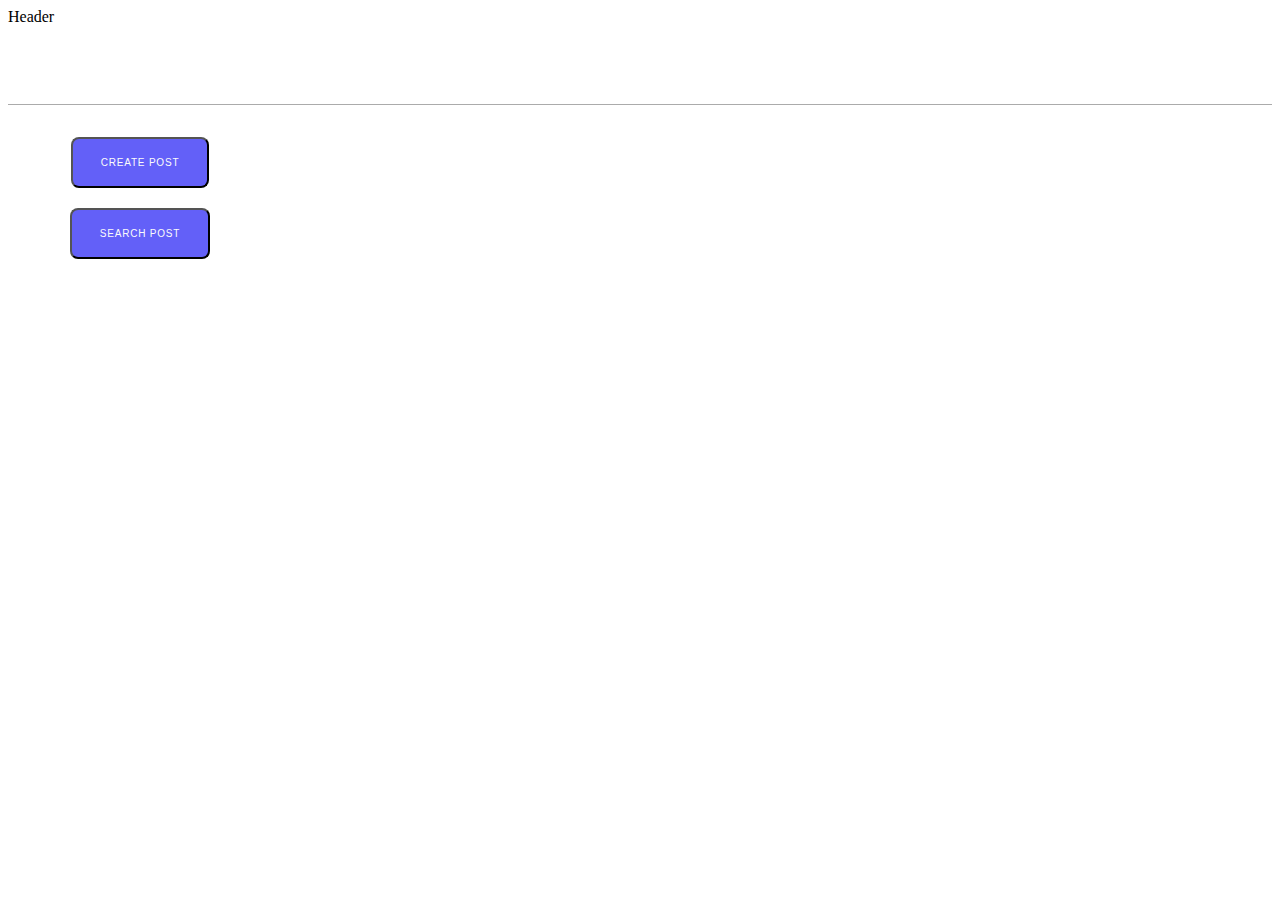
==== src/main/resources/static/home.html @ 509be627 "plugins for alert/tags" ====
<!DOCTYPE html>
<html lang="en">
<head>
    <meta charset="UTF-8">
    <title>Bugdog</title>
    <!--<link rel="stylesheet" href="IssuedetailedStyles.css">-->
    <script src="js/jquery.js"></script>
</head>
<body>

<div id = "loading-icon" hidden>
    <img src="img/infinity.gif">
</div>

<div id="header">
    Header
</div>
<div id = "body-after-header">

    <!--sidebar elements -->
    <div id = "sidebar">
        <button id = "create-post" class="create-post-btn" onclick="issue.showBox('create-issue-popup')">CREATE POST</button>
        <button id="search-post" class="create-post-btn">SEARCH POST</button>

    </div>

    <!-- issue container -->
    <div class="issue-main-container">

    </div>

</div>

<div id = "create-issue-popup" class = "issue-popup">

    <div class="issue-popup-title">
        <div>CREATE ISSUE</div>
        <div class ="issue-popup-close" onclick="issue.hideBox('create-issue-popup')">x</div>
    </div>

    <form id = "create-issue-popup-form">

        <!-- tags -->
        <!--<div id = "tags-ui-test">-->
            <!--<select class="tag-select" multiple="true" name="faculty" style="width:200px;">-->
                <!--<option value="Calendar">Calendar</option>-->
                <!--<option value="Appointment">Appt.</option>-->
                <!--<option value="Bug">Bugreport</option>-->
                <!--<option value="Calendar">Calendar</option>-->
                <!--<option value="Appointment">Appt.</option>-->
                <!--<option value="Bug">Bugreport</option>-->
                <!--<option value="Calendar">Calendar</option>-->
                <!--<option value="Appointment">Appt.</option>-->
                <!--<option value="Bug">Bugreport</option>-->
            <!--</select>-->

        <!--</div>-->

        <!--<div class="create-issue-popup-tags">-->
            <!--<div class="textInput">-->
                <!--<div class="inset">-->
                    <!--Tags-->
                <!--</div>-->
                <!--<div class="inputContainer">-->
                    <!--<input id = "autoC" type="text" placeholder="Add cripsy tags" value="">-->
                <!--</div>-->
            <!--</div>-->
        <!--</div>-->

        <!--&lt;!&ndash; dropdown &ndash;&gt;-->
        <!--<div class = "create-issue-popup-listing">-->
            <!--<ul>-->
            <!--</ul>-->
        <!--</div>-->

        <div id = "tags-ui-test" class="create-issue-popup-tags">
            <div class="textInput">
                <div class="inset">
                    Tags
                </div>
                <div class="inputContainer">
                <select class="tag-select" multiple="true" name="faculty" value = "enter tags.." data-placeholder = "Enter tags.." data-autocomplete = "on">
                    <option value="Calendar">Calendar</option>
                    <option value="Appointment">Appt.</option>
                    <option value="Bug">Bugreport</option>
                    <option value="Calendar">Calendar</option>
                    <option value="Appointment">Appt.</option>
                    <option value="Bug">Bugreport</option>
                    <option value="Calendar">Calendar</option>
                    <option value="Appointment">Appt.</option>
                    <option value="Bug">Bugreport</option>
                </select>
                </div>
            </div>

        </div>

        <!-- subject -->
        <div class = "create-issue-popup-subject">
            <div class="textInput">
                <div class="inset">
                    Subject
                </div>
                <div class="inputContainer">
                    <input type="text" placeholder="Be concise and sweet" value="">
                </div>
            </div>
        </div>
        <!-- description -->
        <div class="create-issue-popup-description">
            <div class="textInput">
                <div class="inset">
                    Description
                </div>
                <div class="inputContainer">
                    <textarea placeholder="Add details here" value=""></textarea>
                </div>
            </div>
        </div>
        <!-- assignee -->
        <div class="create-issue-popup-assignee">
            <div class="textInput">
                <div class="inset">
                    Assignee
                </div>
                <div class="inputContainer">
                    <input type="text" placeholder="choose assignee" value="none">
                </div>
            </div>
        </div>
        <!-- assignedTo -->
        <div class="create-issue-popup-assigned-to">
            <div class="textInput">
                <div class="inset">
                    Assign to
                </div>
                <div class="inputContainer">
                    <input type="text" placeholder="assign to whom?" value="none">
                </div>
            </div>
        </div>

        <div class="create-issue-popup-done">
            <button class="create-post-btn" onclick="issue.createIssue()">Done</button>
        </div>
    </form>
</div>

<div id="downvote-form" class="issue-popup">
    <div class="downvote-container">

        <div id="close-downvote-form">X</div>

        <div class="downvote-body">
            <div class="inset" style="font-size: 10px">

            </div>
            <br>
            <div class="textInput">
                <div class="inputContainer">
                    <div class="inset">
                        Name(*)
                    </div>
                    <input type="text" placeholder="your name">
                    <div class="inset">
                        Notes(optional)
                    </div>
                    <input type="text" placeholder="additional notes..">
                </div>
            </div>
            <button id ="sumbit-downvote" class="create-post-btn">Downvote</button>
        </div>

        <div id="pointer">

        </div>

    </div>

</div>

<!--<div id = "tags-ui-test">-->
    <!--<select class="tag-select" multiple="true" name="faculty" style="width:200px;">-->
        <!--<option value="Calendar">Calendar</option>-->
        <!--<option value="Appointment">Appt.</option>-->
        <!--<option value="Bug">Bugreport</option>-->
        <!--<option value="Calendar">Calendar</option>-->
        <!--<option value="Appointment">Appt.</option>-->
        <!--<option value="Bug">Bugreport</option>-->
        <!--<option value="Calendar">Calendar</option>-->
        <!--<option value="Appointment">Appt.</option>-->
        <!--<option value="Bug">Bugreport</option>-->
    <!--</select>-->
<!--</div>-->

<!--alert box plugins-->
<link rel="stylesheet" href="https://cdnjs.cloudflare.com/ajax/libs/jquery-confirm/3.3.0/jquery-confirm.min.css">
<script src="https://cdnjs.cloudflare.com/ajax/libs/jquery-confirm/3.3.0/jquery-confirm.min.js"></script>

<!--chosen (for tags) plugins -->
<link rel="stylesheet" type="text/css" href="Plugins/chosen/chosen.css">
<script type="text/javascript" src="//cdnjs.cloudflare.com/ajax/libs/chosen/1.1.0/chosen.jquery.min.js"></script>


<script src="js/issuescript.js"></script>
<link rel="stylesheet" href="IssueStyles.css">

</body>
</html>
---- src/main/resources/static/IssuedetailedStyles.css ----
#issue-details-popup{

    position: fixed;
    top: 30%;
    /*margin: -100px 0 0 0;*/
    left: 100px;
    height: 300px;
    overflow-y: auto;
    width: 60%;
    margin: auto;
}

#issue-detailed-container{

}

.issue-detailed-content #issue-body{
    padding-left: 15px;
}

.issue-detailed-container-body{
    display: flex;
    flex-direction: column;
    align-items: flex-start;
    justify-content: space-between;
    padding: 5%;
}

.issue-detailed-text{
    font-size: 15px;
    letter-spacing: 0.01em;
    word-spacing: 0.02em;
    font-family: "Helvetica Neue";
}

.issue-detailed-assignee{
    font-family: 'DejaVu Serif', Georgia, "Times New Roman", Times, serif;
    font-weight: 700;
}

.issue-detailed-status{
    font-family: 'DejaVu Serif', Georgia, "Times New Roman", Times, serif;
    font-weight: 300;
    font-size: 13px;
}

.issue-detailed-subject{
    font-family: 'DejaVu Serif', Georgia, "Times New Roman", Times, serif;
    font-size: 13px;
    font-weight: 300;
}

.issue-detailed-code{
    font-size: 10px;
    color: #ababab;
    font-family: "helvetica neue";
    font-weight: 100;
}

.issue-detailed-date-created{
    font-size: 10px;
    color: #ababab;
    font-family: "helvetica neue";
    font-weight: 100;
}

.issue-detailed-content{
    display: flex;
    -ms-flex-direction: row;
    flex-direction: row;
    -ms-flex-align: start;
    align-items: flex-start;
}

.issue-detailed-content #downvote{
    padding-left: 10px;
    text-align: center;
}

#comment-box{
    margin: 20px 70px;
}

.submit-comment-btn{
    margin-left: -4px;
    margin-top: 4px;
    cursor: pointer;
    /*-webkit-border-radius: 11;*/
    /*-moz-border-radius: 11;*/
    border-radius: 8px;
    font-family: Helvetica;
    font-weight: normal;
    color: #fbfbfb;
    font-size: 10px;
    letter-spacing: 0.8px;
    background: #6360f8;
    padding: 10px 15px;
    text-decoration: none;
    margin-top: 20px;
}

.sumbit-comment-btn:focus-within {
    background: #8a84f5;
    text-decoration: none;
}

.textInput .inputContainer {
    display: -ms-flexbox;
    display: flex;
    -ms-flex-direction: column;
    flex-direction: column;
    -ms-flex-align: start;
    align-items: flex-start;
}

.textInput .inputContainer textarea {
    -ms-flex: 1;
    flex: 1;
    width: 100%;
    line-height: 21px;
    border: 0;
    margin: 0;
    padding: 0;
    resize: none;
    outline: none;
    color: #333;
    background: none;
    font-size: 13px;
    line-height: 22px;
    transform-style: preserve-3d;
    -webkit-font-smoothing: antialiased;
    opacity: 1;
}


.textInput .inputContainer textarea:focus-within {
    -moz-box-shadow:    inset 0 0 10px #000000;
    -webkit-box-shadow: inset 0 0 10px #000000;
    box-shadow:          0 0 2px #ababab;}

#activity{
    margin: 20px 0;
}

.comment{
    margin: 14px 0px;
    padding: 0px;
}

.comment-author{
    display: flex;
    -ms-flex-align: center;
    align-items: center;
}

.comment-body{
    display: flex;
    -ms-flex-direction: column;
    flex-direction: column;
    /*padding: 5px 30px 0 55px;*/
    box-sizing: border-box;
}

.comment-replies{
    display: flex;
    flex-direction: column;
    padding: 15px 0px 0px 43px;
}
---- src/main/resources/static/IssueStyles.css ----
body{
    position: relative;
}
#loading-icon{
    position: sticky;
    width: 10%;
    /*height: 70%;*/
    z-index: 20;
    top: 6em;
    /*left: 50%;*/
}
.issue-main-container{
    /*background: url("img/tic-tac-toe.png") repeat;*/
    max-width: 55%;
    min-width: 50%;
    /*height: 600px;*/
    /*background-repeat: repeat;*/
}

.issue{
    overflow: hidden;
    padding: 0.5% 2% 0% 2%;
    display: flex;
    flex-direction: row;
    justify-content: flex-start;
    align-items: flex-start;
}

.issue .title {
    font-family: Helvetica;
    font-size: 14px;
    font-weight: bold;
    font-style: normal;
    font-stretch: normal;
    line-height: normal;
    letter-spacing: 0.8px;
    text-align: left;
    color: #333333;

    /*overflow*/
    overflow: hidden;
    display: -webkit-box;
    -webkit-line-clamp: 1;
    -webkit-box-orient: vertical;
}

.issue .assignee {
    font-family: Helvetica;
    font-size: 14px;
    font-weight: 300;
    font-style: oblique;
    font-stretch: normal;
    line-height: normal;
    letter-spacing: 0.8px;
    text-align: left;
    color: #ababab;
    padding-bottom: 0.5%;
}

.issue .issue-body .description{
    pointer-events: none;
}

.issue .description, .issue .id {
    font-family: Helvetica;
    font-size: 13px;
    font-weight: lighter;
    font-style: normal;
    font-stretch: normal;
    line-height: normal;
    letter-spacing: 0.8px;
    text-align: left;
    color: #ababab;
    padding-bottom: 0.5%;
    /*max-width: 50em;*/

    /*overflow*/
    overflow: hidden;
    display: -webkit-box;
    -webkit-line-clamp: 3;
    -webkit-box-orient: vertical;
}

.issue .assignedTo {
    font-family: Helvetica;
    font-size: 12px;
    font-weight: bold;
    font-style: normal;
    font-stretch: normal;
    line-height: normal;
    letter-spacing: 0.8px;
    text-align: left;
    color: #942400;
}

.issue .downvote-button{
    float: left;
    padding: 1% 0% 1% 1%;
    cursor: pointer;
    min-width:7%;
}

.issue .downvote-button:hover{
    color : #942400;
}

.issue .issue-body{
    overflow: hidden;
    padding: 1.5% 2% 2% 1%;
    max-width:75%;
    min-width: 75%;
    cursor:pointer;

}

.issue .downvotebutton .downvote-numbers{
    /*position:absolute;*/
    bottom:0;
    font-size:24px;
    font-family:"verdana";
    background:rgba(251,251,251,0.5);
    padding:10px 20px;
    width:100%;
    text-align:center;
}

.button-downvote{
    max-width: 65%;
    height: 10%;
}

.arrow-down {
    width: 0;
    height: 0;
    border-left: 8px solid transparent;
    border-right: 8px solid transparent;
    border-top: 8px solid #c2c2c2;
    padding-bottom: 50%;
}


.issue .btn {
    outline:none;
    display: flex;
    flex-direction: column;
    justify-content: center;
    align-items: center;
    width: 80%;
    height: 12%;
    border-radius: 11px;
    font-family: Arial;
    font-weight: 100;
    color: rgba(63, 63, 63, 0.99);
    font-size: 20px;
    background: #ffffff;
    padding: 10px 20px 10px 20px;
    border: solid #c2c2c2 1px;
    /*text-align: center;*/
}

.issue .btn:hover {
    cursor: pointer;
    border: solid #707070 1px;
}

.issue .comments{
    display: flex;
    flex-direction: row;
    justify-content: flex-start;
    align-self: center;
    cursor: pointer;
    width: 5%;
}

.issue .comments img {
    width: 15px;
    height: 20%;
    padding-left: 10px;
    padding-right: 10px;
}

.issue .comments .number-of-comments {
    font-size: 14px;
    padding-bottom: 0.5%;
}

.create-post-btn{
    cursor: pointer;
    /*-webkit-border-radius: 11;*/
    /*-moz-border-radius: 11;*/
    border-radius: 8px;
    font-family: Helvetica;
    font-weight: normal;
    color: #fbfbfb;
    font-size: 10px;
    letter-spacing: 0.8px;
    background: #6360f8;
    padding: 18px 28px 18px 28px;
    text-decoration: none;
    margin-top: 20px;
}

.create-post-btn:hover {
    background: #8a84f5;
    text-decoration: none;
}

#header{
    border-bottom: solid #ababab 1px;
    height: 6em;
}

#sidebar{
    display: flex;
    min-width: 15em;
    flex-direction: column;
    justify-content: flex-start;
    align-items: center;
}

#body-after-header{
    padding: 12px;
    display: flex;
    flex-direction: row;
    /*min-width: 90%;*/
}

.issue-popup{
    display: none;
    position: absolute;
    width: 50%;
    /*height: 70%;*/
    z-index: 15;
    top: 16em; /*2 em from header */
    left: 30%;
    margin: -100px 0 0 -150px;
    background: white;
    font-family: Helvetica;

    font-size: 14px;
    font-weight: 100;
    font-style: normal;
    font-stretch: normal;
    line-height: normal;
    letter-spacing: 0.8px;
    text-align: left;
    color: #333333;


    /*border: 1px solid;*/
    -moz-box-shadow:    inset 0 0 10px #000000;
    -webkit-box-shadow: inset 0 0 10px #000000;
    box-shadow:          0 0 5px #000000;
    /*text-align: center;*/
}

#create-issue-popup{
    /*position: absolute;*/
    /*width: 50%;*/
    /*!*height: 70%;*!*/
    /*z-index: 15;*/
    /*top: 16em; !*2 em from header *!*/
    /*left: 30%;*/
    /*margin: -100px 0 0 -150px;*/
    /*background: white;*/
    /*font-family: Helvetica;*/

    /*font-size: 14px;*/
    /*font-weight: 100;*/
    /*font-style: normal;*/
    /*font-stretch: normal;*/
    /*line-height: normal;*/
    /*letter-spacing: 0.8px;*/
    /*text-align: left;*/
    /*color: #333333;*/


    /*!*border: 1px solid;*!*/
    /*-moz-box-shadow:    inset 0 0 10px #000000;*/
    /*-webkit-box-shadow: inset 0 0 10px #000000;*/
    /*box-shadow:          0 0 5px #000000;*/
    /*!*text-align: center;*!*/
}

.issue-popup .issue-popup-title{
    display: flex;
    flex-direction: row;
    justify-content: space-between;
    background: #999;
    color: #ffffff;
    /* padding: 1%; */
    font-size: 12px;
    text-decoration: none;
    padding: 3% 5% 3% 5%;
    letter-spacing: 0.9px;
}

.issue-popup .issue-popup-close{
    cursor: pointer;
}

#create-issue-popup #create-issue-popup-form .textInput, .textInput .inputContainer textarea{
    margin: 0 0 15px;
    /*border: 1px solid #efefef;*/
}

/*#create-issue-popup #create-issue-popup-form .textInput:focus-within{*/
    /*-moz-box-shadow:    inset 0 0 2px #000000;*/
    /*-webkit-box-shadow: inset 0 0 2px #000000;*/
    /*box-shadow:          0 0 4px #a9a9a9;*/
    /*!*border: 1px solid #9e9e9e;*!*/
/*}*/

.textInput .inset {
    display: -ms-flexbox;
    display: flex;
    margin: 0 0 5px;
    color: #999;
    font-size: 9px;
    font-weight: 700;
    letter-spacing: .05em;
    line-height: 15px;
    text-transform: uppercase;
    cursor: text;
    -webkit-touch-callout: none;
    -webkit-user-select: none;
    -moz-user-select: none;
    -ms-user-select: none;
    user-select: none;
}

/*.textInput .inputContainer {*/
    /*display: -ms-flexbox;*/
    /*display: flex;*/
    /*-ms-flex-direction: row;*/
    /*flex-direction: row;*/
    /*-ms-flex-align: center;*/
    /*align-items: center;*/
/*}*/

.textInput .inputContainer input, .textInput .inputContainer textarea, .textInput .inputContainer select {
    -ms-flex: 1;
    flex: 1;
    width: 100%;
    line-height: 21px;
    border: 0;
    margin: 0;
    padding: 0;
    resize: none;
    outline: none;
    color: #333;
    background: none;
    font-size: 13px;
    line-height: 22px;
    transform-style: preserve-3d;
    -webkit-font-smoothing: antialiased;
    opacity: 1;
}

/*.textInput .inputContainer textarea {*/
    /*-ms-flex: 1;*/
    /*flex: 1;*/
    /*width: 100%;*/
    /*line-height: 21px;*/
    /*border: 0;*/
    /*margin: 0;*/
    /*padding: 0;*/
    /*resize: none;*/
    /*outline: none;*/
    /*color: #333;*/
    /*background: none;*/
    /*font-size: 13px;*/
    /*line-height: 22px;*/
    /*transform-style: preserve-3d;*/
    /*-webkit-font-smoothing: antialiased;*/
    /*opacity: 1;*/
/*}*/

.textInput .inputContainer input:focus-within, .textInput .inputContainer textarea:focus-within{
    border-bottom: 1px solid #00ddff;
    box-shadow: 0px 4px 20px -1px #bef3ff;
}

#create-issue-popup #create-issue-popup-form{
    /*border-radius: 8px;*/
    /*font-family: Helvetica;*/
    /*font-weight: normal;*/
    /*color: #fbfbfb;*/
    /*font-size: 10px;*/
    /*letter-spacing: 0.8px;*/
    /*background: #6360f8;*/
    /*padding: 18px 28px 18px 28px;*/
    /*text-decoration: none;*/
    margin: 5% 5% 5% 10%;

}

#create-issue-popup .create-issue-popup-done button{
    margin: 1% 30% 1% 30%;
    background: green;
}

.create-issue-popup-listing{
    position: relative;
}

.create-issue-popup-listing ul{
    position: absolute;
    font-family: Helvetica;
    font-size: 12px;
    font-weight: lighter;
    background: #dcdcdc;
    list-style-type: none;
    margin: -5% 0 0 0;
    padding: 0;
    z-index: 99;
    width: 100%;
}

.create-issue-popup-listing-active{
    background: wheat;
}

/*#create-issue-popup-form .create-issue-popup-tags input{*/
/*border-radius: 4px;*/
/*color: #3f3f3f;*/
/*font-size: 18px;*/
/*letter-spacing: 0.8px;*/
/*!* padding: 10% 5% 0% 5%; *!*/
/*text-decoration: none;*/
/*margin-top: 5%;*/
/*border: 1px solid black;*/
/*width: 60%;*/
/*!* height: 150%; *!*/
/*padding: 1% 1% 1% 2%;*/
/*}*/

/*#create-issue-popup-form .create-issue-popup-subject input{*/
/*border-radius: 4px;*/
/*font-family: Helvetica;*/
/*font-weight: normal;*/
/*color: #3f3f3f;*/
/*font-size: 18px;*/
/*letter-spacing: 0.8px;*/
/*!* padding: 10% 5% 0% 5%; *!*/
/*text-decoration: none;*/
/*margin-top: 5%;*/
/*border: 1px solid black;*/
/*width: 60%;*/
/*!* height: 150%; *!*/
/*padding: 1% 1% 1% 2%;*/
/*}*/

/*#create-issue-popup-form .create-issue-popup-description input{*/
/*border-radius: 4px;*/
/*font-family: Helvetica;*/
/*font-weight: normal;*/
/*color: #3f3f3f;*/
/*font-size: 18px;*/
/*letter-spacing: 0.8px;*/
/*!* padding: 10% 5% 0% 5%; *!*/
/*text-decoration: none;*/
/*margin-top: 5%;*/
/*border: 1px solid black;*/
/*width: 60%;*/
/*!* height: 150%; *!*/
/*padding: 1% 1% 1% 2%;*/
/*}*/

/*#create-issue-popup-form .create-issue-popup-assignee input{*/
/*border-radius: 4px;*/
/*font-family: Helvetica;*/
/*font-weight: normal;*/
/*color: #3f3f3f;*/
/*font-size: 18px;*/
/*letter-spacing: 0.8px;*/
/*!* padding: 10% 5% 0% 5%; *!*/
/*text-decoration: none;*/
/*margin-top: 5%;*/
/*border: 1px solid black;*/
/*width: 60%;*/
/*!* height: 150%; *!*/
/*padding: 1% 1% 1% 2%;*/
/*}*/

/*#create-issue-popup-form .create-issue-popup-assigned-to input{*/
/*border-radius: 4px;*/
/*font-family: Helvetica;*/
/*font-weight: normal;*/
/*color: #3f3f3f;*/
/*font-size: 18px;*/
/*letter-spacing: 0.8px;*/
/*!* padding: 10% 5% 0% 5%; *!*/
/*text-decoration: none;*/
/*margin-top: 5%;*/
/*border: 1px solid black;*/
/*width: 60%;*/
/*!* height: 150%; *!*/
/*padding: 1% 1% 1% 2%;*/
/*}*/

#downvote-form{

    position: absolute;
    z-index: 5;
    padding: 10px;
}

.downvote-container{
    display: flex;
    flex-direction: column;
}

#downvote-form input{
    margin-bottom: 10px;
    border-bottom: 1px solid #efefef;
    resize: none;
    outline: none;
    padding-bottom: 0px;
}

#downvote-form input:focus-within{
    border-bottom: 1px solid #00ddff;
    box-shadow: 0 2px 6px 1px #bef3ff;
    padding-bottom: 3px;
}

#pointer{
    color: #333333;
    border: solid 10px transparent;
    border-right-color: #878787;
    position: absolute;
    margin: 10px 0px 0px -30px;
}

#downvote-form #close-downvote-form{
    align-self: flex-end;
    font-size: 10px;
    font-weight: bold;
}

#downvote-form .downvote-body{
    margin-top: -25px;
}

#downvote-form .create-post-btn{
    cursor: pointer;
    /* -webkit-border-radius: 11; */
    /* -moz-border-radius: 11; */
    border-radius: 8px;
    font-family: Helvetica;
    font-weight: normal;
    color: #fbfbfb;
    font-size: 7px;
    letter-spacing: 0.3px;
    background: #6360f8;
    padding: 12px 17px 12px 17px;
    text-decoration: none;
    margin-top: 2px;
    text-transform: uppercase;
}

.issue-action{
    position: relative;
    background-color: black;
    opacity: 1 !important;
    display: flex;
    flex-direction: column;
    justify-content: space-between;
    /*z-index: 100;*/
    width: 100%;
    height: 100%;
}

.issue-action button{
    font-family: helvetica;
    font-size: 10px;
    letter-spacing: 1px;
    text-transform: uppercase;
    color: white;
    background-color: #7d0000;
    position: absolute;
    top: 20px;
    left: 0;
    padding: 12px;
    /* height: 80px; */
    width: 45%;
    opacity: 0.85 !important;
    cursor: pointer;
    outline: none;
}

.issue-action button:hover{
    background-color: #a30000;
    text-decoration: underline;
}

.close-issue{
    
}

.view-issue{
    left: 48% !important;
}

.limit-tag-height{
    max-height: 120px;
}

/*.inputContainer .chosen-container{*/
    /*width : 100% !important;*/
/*}*/

/*.inputContainer .chosen-container-active .chosen-choices {*/
    /*border-bottom: 1px solid #5897fb !important;*/
    /*box-shadow: 0 0 10px rgba(0,0,0,.3);*/
/*}*/

/*.inputContainer .chosen-container-multi .chosen-choices {*/
    /*position: relative;*/
    /*overflow: hidden;*/
    /*-webkit-box-sizing: border-box;*/
    /*-moz-box-sizing: border-box;*/
    /*box-sizing: border-box;*/
    /*margin: 0;*/
    /*padding: 0;*/
    /*width: 100%;*/
    /*height: auto!important;*/
    /*height: 1%;*/
    /*!* border: 1px solid #aaa; *!*/
    /*background-color: #fff;*/
    /*!* background-image: -webkit-gradient(linear,50% 0,50% 100%,color-stop(1%,#eee),color-stop(15%,#fff)); *!*/
    /*!* background-image: -webkit-linear-gradient(#eee 1%,#fff 15%); *!*/
    /*background-image: -moz-linear-gradient(#eee 1%,#fff 15%);*/
    /*background-image: -o-linear-gradient(#eee 1%,#fff 15%);*/
    /*!* background-image: linear-gradient(#eee 1%,#fff 15%); *!*/
    /*cursor: text;*/
/*}*/

/*.chosen-container-multi .chosen-choices:focus{*/
    /*outline: none!important;*/
/*}*/
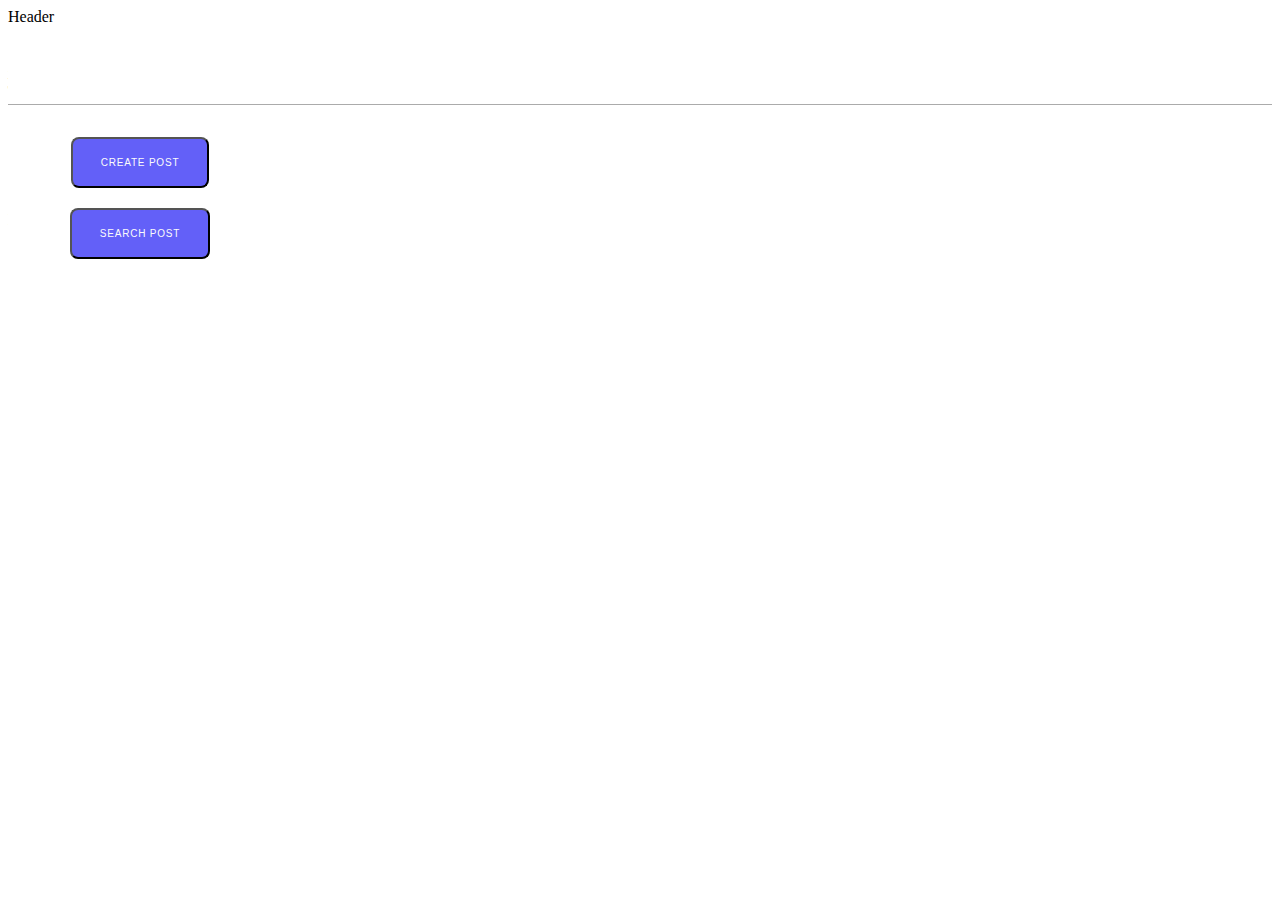
==== commit 1c4943e3: "open-close with plugins" ====
--- a/src/main/resources/static/home.html
+++ b/src/main/resources/static/home.html
@@ -79,7 +79,7 @@
                     Tags
                 </div>
                 <div class="inputContainer">
-                <select class="tag-select" multiple="true" name="faculty" value = "enter tags.." data-placeholder = "Enter tags.." data-autocomplete = "on">
+                <select class="tag-select textContainer" multiple="true" name="issue-tags" value = "enter tags.." data-placeholder = "enter tags..">
                     <option value="Calendar">Calendar</option>
                     <option value="Appointment">Appt.</option>
                     <option value="Bug">Bugreport</option>
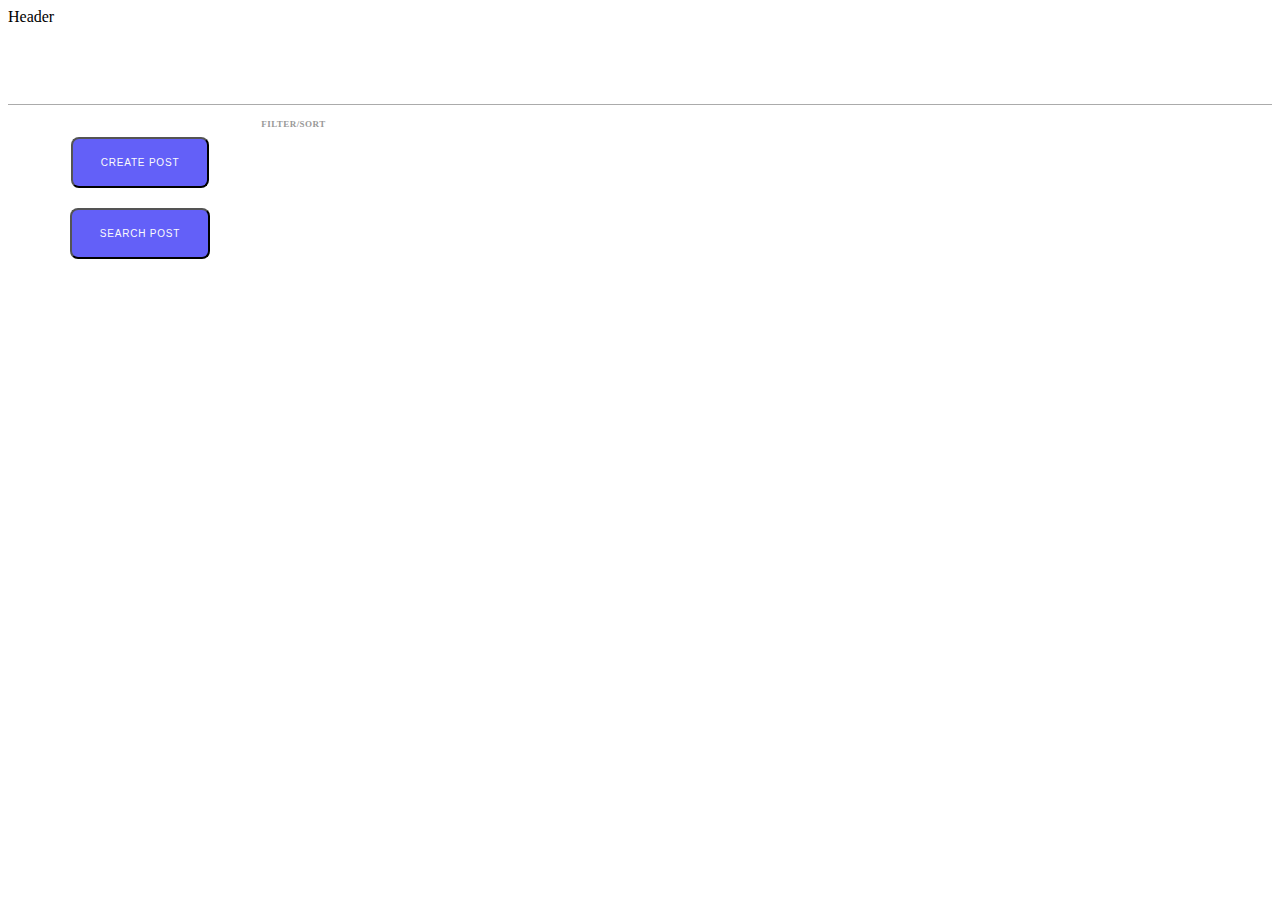
==== commit a926572d: "sort completed" ====
--- a/src/main/resources/static/home.html
+++ b/src/main/resources/static/home.html
@@ -25,8 +25,27 @@
     </div>
 
     <!-- issue container -->
-    <div class="issue-main-container">
-
+    <div id = "issue-container">
+
+        <div class="header-box">
+            <div class="header-box-label">Filter/Sort</div>
+                <div class="sort-box">
+                    <div>Sort by</div>
+                    <div>Downvotes</div>
+                    <div>Date</div>
+                    <div>Comments</div>
+                </div>
+                <!--<div class="filter-box">-->
+                    <!--<div>Filter by</div>-->
+                    <!--<div>Status</div>-->
+                    <!--<div>Assignee</div>-->
+                    <!--<div>AssignedTo</div>-->
+                    <!--<div>Tags</div>-->
+                <!--</div>-->
+        </div>
+        <div class="issue-main-container">
+
+        </div>
     </div>
 
 </div>
@@ -124,7 +143,17 @@
                     Assignee
                 </div>
                 <div class="inputContainer">
-                    <input type="text" placeholder="choose assignee" value="none">
+                    <select class="assignee-select" name="issue-assignee" value = "enter tags.." data-placeholder = "choose assignee">
+                        <option value="none">None</option>
+                        <option value="Velu">Velu</option>
+                        <option value="Thilak">Thilak</option>
+                        <option value="Hari">Hari</option>
+                        <option value="Pravin">Pravin</option>
+                        <option value="Karthick">Karthcik</option>
+                        <option value="Akila">Akila</option>
+                        <option value="Vijay">Vijay</option>
+                    </select>
+                    <!--<input type="text" placeholder="choose assignee" value="none">-->
                 </div>
             </div>
         </div>
--- a/src/main/resources/static/IssueStyles.css
+++ b/src/main/resources/static/IssueStyles.css
@@ -10,13 +10,20 @@
     top: 6em;
     /*left: 50%;*/
 }
+
+.issue-container{
+    display: flex;
+    flex-direction: column;
+}
+
 .issue-main-container{
     /*background: url("img/tic-tac-toe.png") repeat;*/
-    max-width: 55%;
+    /*max-width: 55%;*/
     min-width: 50%;
     /*height: 600px;*/
     /*background-repeat: repeat;*/
 }
+
 
 .issue{
     overflow: hidden;
@@ -606,6 +613,81 @@
 
 .limit-tag-height{
     max-height: 120px;
+}
+
+.create-issue-popup-assignee .chosen-container .chosen-single{
+    cursor: text !important;
+    border:none!important;
+    background: none !important;
+    /*border-bottom: 1px solid #5897fb !important;*/
+    box-shadow:none !important;
+    padding-left: 2px !important;
+}
+
+.create-issue-popup-assignee .chosen-container .chosen-container-active{
+    border-bottom: 1px solid #5897fb !important;
+    box-shadow: 0 0 10px rgba(0,0,0,.3);
+    outline: none;
+}
+
+.create-issue-popup-assignee .chosen-container .chosen-drop{
+    top:0% !important;
+}
+
+
+.create-issue-popup-assignee .chosen-container-single .chosen-search{
+    padding: 3px 1px !important;
+}
+
+.header-box{
+    height: fit-content;
+    cursor: pointer;
+    position: relative;
+    display: flex;
+    flex-direction: row;
+    /* overflow: hidden; */
+    padding: 0.5% 2% 0% 2%;
+    justify-content: flex-start;
+    align-items: flex-start;
+}
+
+.header-box-label{
+    margin: 0 0 5px;
+    color: #999;
+    font-size: 9px;
+    font-weight: 700;
+    letter-spacing: .05em;
+    line-height: 15px;
+    text-transform: uppercase;
+    /* cursor: text; */
+    user-select: none;
+}
+
+.sort-box div{
+    padding-top: 5%;
+}
+
+.sort-box {
+    box-shadow: 0px 6px 9px #d8d8d8;
+     display: none;
+    min-width: 50%;
+    /* min-height: 150px; */
+    position: absolute;
+    /* display: flex; */
+    /* flex-direction: column; */
+    /* z-index: 1200; */
+    margin: 4% 2% 2% 0%;
+    padding: 1% 1% 3% 1%;
+    font-family: Helvetica;
+    font-size: 12px;
+    font-weight: 500;
+    /* font-style: oblique; */
+    line-height: normal;
+    letter-spacing: 0.8px;
+    text-align: left;
+    color: #9E9E9E;
+    background-color: white;
+    /* text-transform: uppercase; */
 }
 
 /*.inputContainer .chosen-container{*/
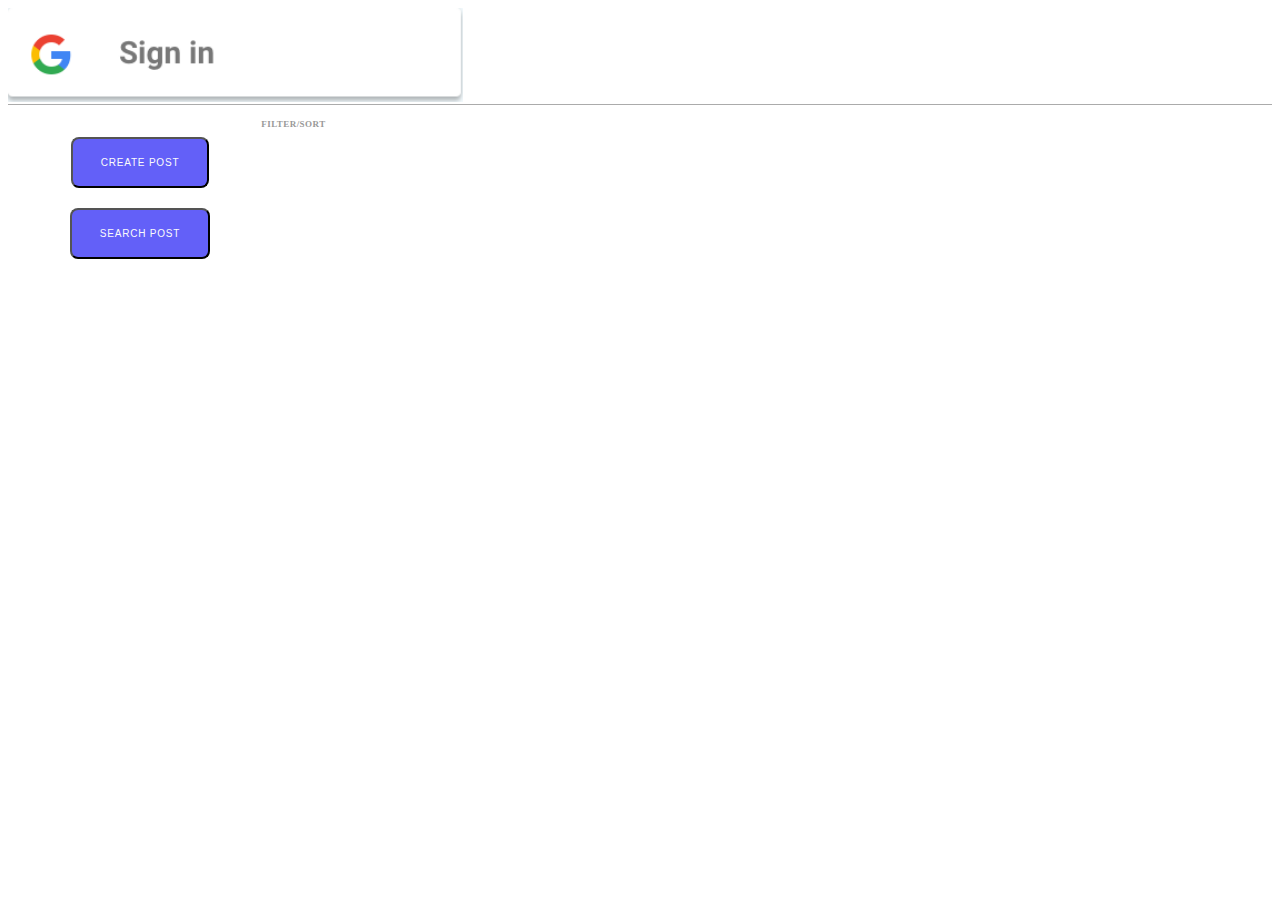
==== commit 2b22a8b5: "openID" ====
--- a/src/main/resources/static/home.html
+++ b/src/main/resources/static/home.html
@@ -5,6 +5,7 @@
     <title>Bugdog</title>
     <!--<link rel="stylesheet" href="IssuedetailedStyles.css">-->
     <script src="js/jquery.js"></script>
+    <script src="js/auth.js"></script>
 </head>
 <body>
 
@@ -13,7 +14,9 @@
 </div>
 
 <div id="header">
-    Header
+    <div>
+        <img src="img/GsignIn.png" id="google-sign-in" onclick="authoriseWithGoogle()">
+    </div>
 </div>
 <div id = "body-after-header">
 
--- a/src/main/resources/static/IssueStyles.css
+++ b/src/main/resources/static/IssueStyles.css
@@ -216,6 +216,13 @@
 #header{
     border-bottom: solid #ababab 1px;
     height: 6em;
+}
+
+#header #google-sign-in{
+    width: 36%;
+    height: 60%;
+    cursor: pointer;
+    alignment: center;
 }
 
 #sidebar{
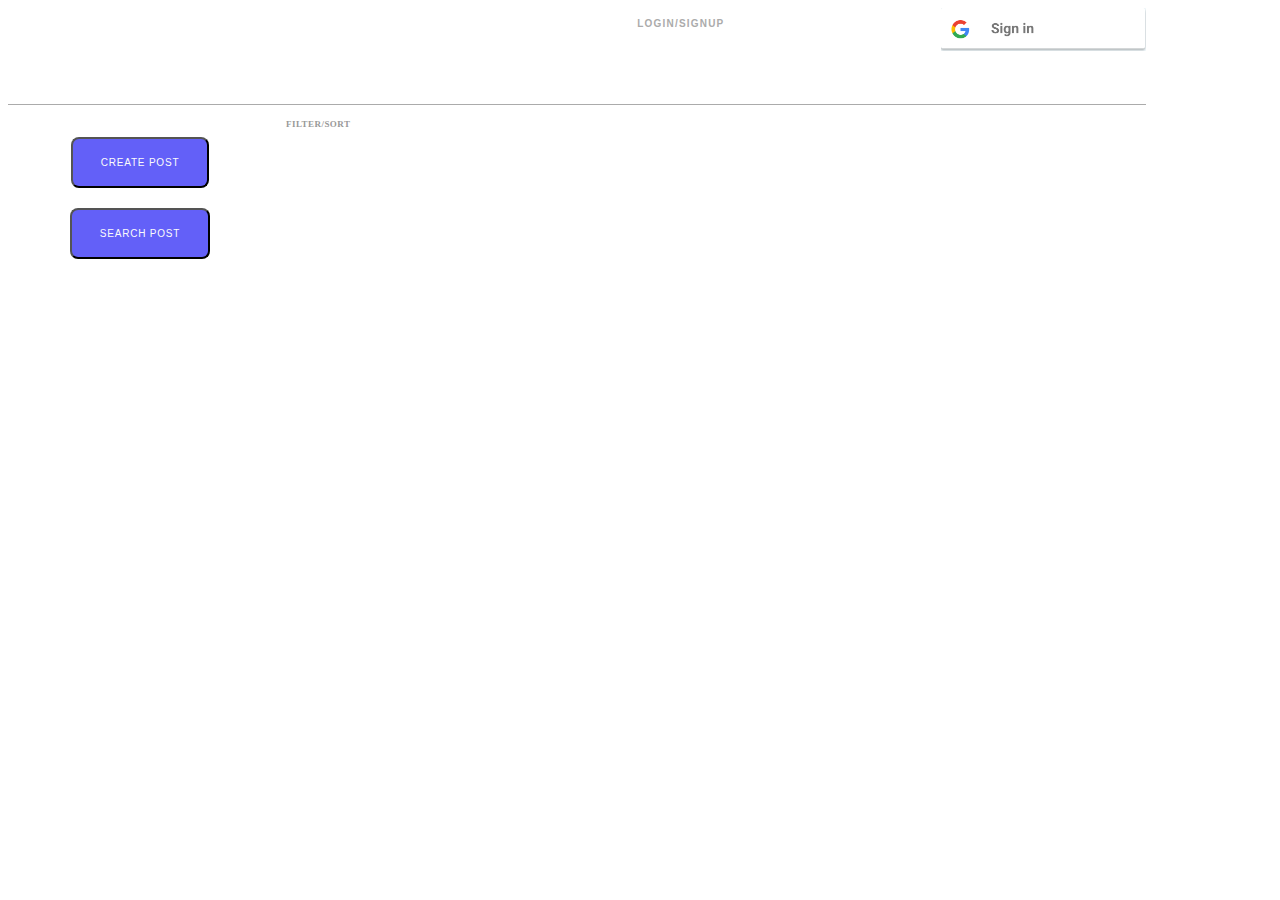
==== commit 294c4827: "login page" ====
--- a/src/main/resources/static/home.html
+++ b/src/main/resources/static/home.html
@@ -14,6 +14,9 @@
 </div>
 
 <div id="header">
+    <div id = "login/signup" class="default-text">
+        Login/Signup
+    </div>
     <div>
         <img src="img/GsignIn.png" id="google-sign-in" onclick="authoriseWithGoogle()">
     </div>
@@ -235,6 +238,7 @@
 
 
 <script src="js/issuescript.js"></script>
+<script src="js/home.js"></script>
 <link rel="stylesheet" href="IssueStyles.css">
 
 </body>
--- a/src/main/resources/static/IssueStyles.css
+++ b/src/main/resources/static/IssueStyles.css
@@ -11,6 +11,38 @@
     /*left: 50%;*/
 }
 
+.default-text{
+    font-family: Helvetica;
+    font-size: 10px;
+    font-weight: 700;
+    font-style: normal;
+    font-stretch: normal;
+    line-height: normal;
+    letter-spacing: 1.2px;
+    text-align: left;
+    color: #ababab;
+    padding-bottom: 0.5%;
+    text-transform: uppercase;
+}
+
+#login\/signup {
+
+    width: fit-content;
+    height: fit-content;
+    align-self: flex-start;
+    /* justify-content: flex-end; */
+    margin: 10px 19% 0px 0;
+}
+
+#login\/signup:hover {
+    color: #828282;
+    cursor: pointer;
+}
+
+#issue-container{
+    margin-right: 20%;
+}
+
 .issue-container{
     display: flex;
     flex-direction: column;
@@ -19,6 +51,7 @@
 .issue-main-container{
     /*background: url("img/tic-tac-toe.png") repeat;*/
     /*max-width: 55%;*/
+    /*margin-right: 25%;*/
     min-width: 50%;
     /*height: 600px;*/
     /*background-repeat: repeat;*/
@@ -27,7 +60,8 @@
 
 .issue{
     overflow: hidden;
-    padding: 0.5% 2% 0% 2%;
+    margin: 5px 0 0 0;
+    /* padding: 0.5% 2% 0% 2%; */
     display: flex;
     flex-direction: row;
     justify-content: flex-start;
@@ -102,10 +136,11 @@
 }
 
 .issue .downvote-button{
+    margin: 0 0 10px 10px;
     float: left;
     padding: 1% 0% 1% 1%;
     cursor: pointer;
-    min-width:7%;
+    min-width: 7%;
 }
 
 .issue .downvote-button:hover{
@@ -114,11 +149,15 @@
 
 .issue .issue-body{
     overflow: hidden;
-    padding: 1.5% 2% 2% 1%;
-    max-width:75%;
+    padding: 1% 0% 0% 0%;
+    /* margin: 0 0 10px 10px; */
+    max-width: 75%;
     min-width: 75%;
-    cursor:pointer;
-
+    cursor: pointer;
+}
+
+.issue .issue-body div{
+    padding-bottom: 5px;
 }
 
 .issue .downvotebutton .downvote-numbers{
@@ -214,15 +253,25 @@
 }
 
 #header{
+    min-width: 70%;
     border-bottom: solid #ababab 1px;
     height: 6em;
-}
-
-#header #google-sign-in{
-    width: 36%;
-    height: 60%;
-    cursor: pointer;
-    alignment: center;
+    display: flex;
+    flex-direction: row;
+    justify-content: flex-end;
+    /* padding: 10px 22% 0px 0; */
+    margin: 0 10% 0 0;
+}
+
+#header #google-sign-in, .gsign-in{
+    min-width: 103px;
+    max-width: 205px;
+    cursor: pointer;
+}
+
+.gsign-in{
+    background:url("img/GsignIn.png") no-repeat;
+
 }
 
 #sidebar{
@@ -231,6 +280,7 @@
     flex-direction: column;
     justify-content: flex-start;
     align-items: center;
+    margin-right: 2%;
 }
 
 #body-after-header{
@@ -577,7 +627,7 @@
 
 .issue-action{
     position: relative;
-    background-color: black;
+    /*background-color: black;*/
     opacity: 1 !important;
     display: flex;
     flex-direction: column;
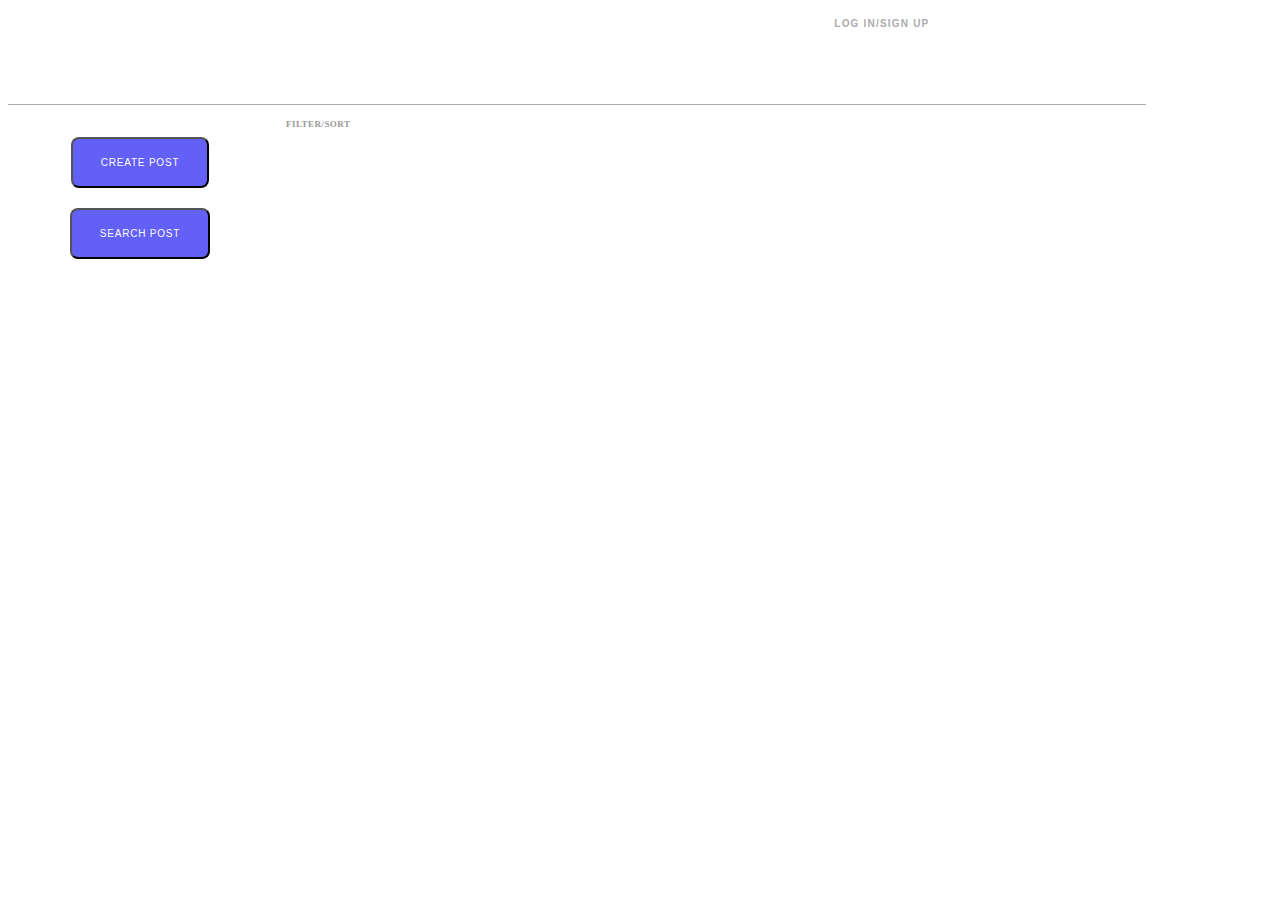
==== commit ffa90137: "home page login signup" ====
--- a/src/main/resources/static/home.html
+++ b/src/main/resources/static/home.html
@@ -14,12 +14,18 @@
 </div>
 
 <div id="header">
-    <div id = "login/signup" class="default-text">
-        Login/Signup
-    </div>
-    <div>
-        <img src="img/GsignIn.png" id="google-sign-in" onclick="authoriseWithGoogle()">
-    </div>
+    <div id = "login-signup" class="default-text">
+        Log in/Sign up
+    </div>
+    <!--<div class = "login-signup-box">-->
+        <!--<div class="title">Sign up with </div>-->
+        <!--<div id="social-login">-->
+            <!--<img src="img/googe-icon.png" id="google-sign-in" class="social-signin gsign-in" onclick="authoriseWithGoogle()">-->
+            <!--<img src="img/fbsign-in.png" id = "facebook-sign-in" class="social-signin facebooksign-in">-->
+            <!--<img src = "img/github-signin.png" id ="github-sign-in" class="social-signin githubsign-in">-->
+        <!--</div>-->
+        <!--<div class="existing-user">Existing user : Login</div>-->
+    <!--</div>-->
 </div>
 <div id = "body-after-header">
 
--- a/src/main/resources/static/IssueStyles.css
+++ b/src/main/resources/static/IssueStyles.css
@@ -25,7 +25,7 @@
     text-transform: uppercase;
 }
 
-#login\/signup {
+#login-signup {
 
     width: fit-content;
     height: fit-content;
@@ -34,7 +34,7 @@
     margin: 10px 19% 0px 0;
 }
 
-#login\/signup:hover {
+#login-signup:hover {
     color: #828282;
     cursor: pointer;
 }
@@ -263,15 +263,69 @@
     margin: 0 10% 0 0;
 }
 
-#header #google-sign-in, .gsign-in{
-    min-width: 103px;
-    max-width: 205px;
-    cursor: pointer;
+#social-login{
+    display: flex;
+    flex-direction: row;
+    align-items: center;
+    /*margin: 5px 0px 0px 10px;*/
+    justify-content: space-evenly;
+    cursor: pointer;
+    padding-bottom: 12px;
+    border-bottom: solid #ababab 1px
+}
+
+.social-signin{
+    /*min-width: 103px;*/
+    padding : 5% 5%;
+}
+
+.social-signin:hover{
+    box-shadow: 0px -3px 5px #c8c8c8;
 }
 
 .gsign-in{
-    background:url("img/GsignIn.png") no-repeat;
-
+    max-width: 45px !important;
+    max-height: 51px;
+}
+
+.facebooksign-in{
+    max-width: 64px !important;
+    max-height: 55px;
+}
+
+.githubsign-in{
+    max-width: 44px !important;
+    max-height: 45px;
+}
+
+.login-signup-box{
+    display: flex;
+    flex-direction: column;
+    align-items: center;
+}
+
+.login-signup-box .title{
+    text-align: center;
+    font-family: Helvetica;
+    font-size: 14px;
+    font-weight: 600;
+    padding : 8% 5%;
+}
+
+.existing-user{
+    text-align: -webkit-center;
+    font-family: sans-serif;
+    margin-top: 10px;
+    font-size: 12px;
+    /* text-transform: uppercase; */
+    font-weight: 300;
+    color: #737373;
+    letter-spacing: 1px;
+}
+
+.existing-user:hover{
+    cursor: pointer;
+    color: #ff6f56;
 }
 
 #sidebar{
@@ -632,7 +686,7 @@
     display: flex;
     flex-direction: column;
     justify-content: space-between;
-    /*z-index: 100;*/
+    z-index: 100;
     width: 100%;
     height: 100%;
 }
@@ -657,7 +711,7 @@
 
 .issue-action button:hover{
     background-color: #a30000;
-    text-decoration: underline;
+    /*text-decoration: underline;*/
 }
 
 .close-issue{
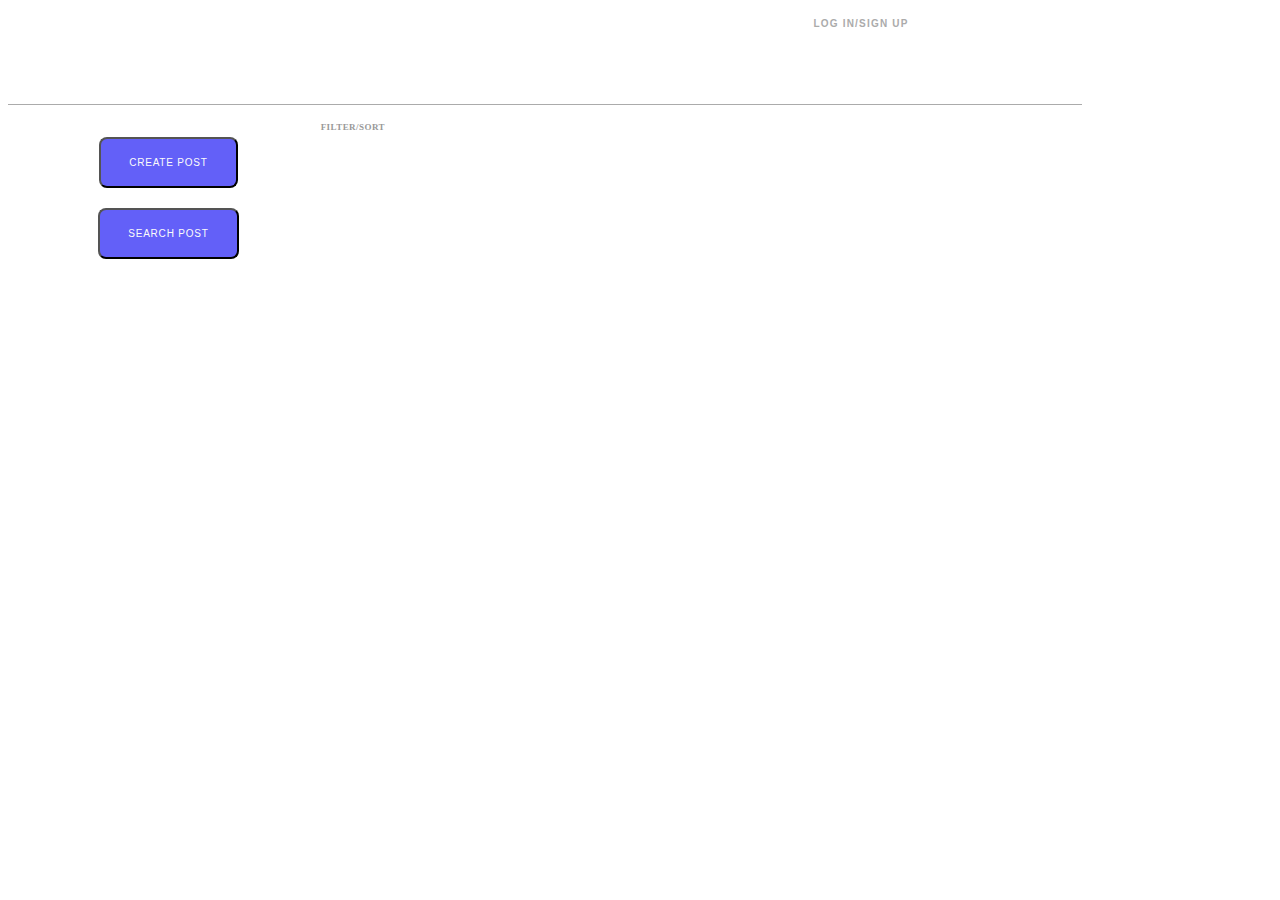
==== commit 4fd0ed5a: "auth filters" ====
--- a/src/main/resources/static/home.html
+++ b/src/main/resources/static/home.html
@@ -5,7 +5,6 @@
     <title>Bugdog</title>
     <!--<link rel="stylesheet" href="IssuedetailedStyles.css">-->
     <script src="js/jquery.js"></script>
-    <script src="js/auth.js"></script>
 </head>
 <body>
 
@@ -245,6 +244,8 @@
 
 <script src="js/issuescript.js"></script>
 <script src="js/home.js"></script>
+<script src="js/auth.js"></script>
+
 <link rel="stylesheet" href="IssueStyles.css">
 
 </body>
--- a/src/main/resources/static/IssueStyles.css
+++ b/src/main/resources/static/IssueStyles.css
@@ -26,12 +26,11 @@
 }
 
 #login-signup {
-
     width: fit-content;
     height: fit-content;
     align-self: flex-start;
     /* justify-content: flex-end; */
-    margin: 10px 19% 0px 0;
+    margin: 10px 5% 0px 0;
 }
 
 #login-signup:hover {
@@ -40,7 +39,8 @@
 }
 
 #issue-container{
-    margin-right: 20%;
+    min-width: 70%;
+    /* margin-right: 10%; */
 }
 
 .issue-container{
@@ -183,6 +183,10 @@
     border-right: 8px solid transparent;
     border-top: 8px solid #c2c2c2;
     padding-bottom: 50%;
+}
+
+.arrow-down:hover{
+    filter:contrast(20%);
 }
 
 
@@ -253,14 +257,15 @@
 }
 
 #header{
-    min-width: 70%;
+    max-width: 75%;
     border-bottom: solid #ababab 1px;
     height: 6em;
     display: flex;
     flex-direction: row;
     justify-content: flex-end;
     /* padding: 10px 22% 0px 0; */
-    margin: 0 10% 0 0;
+    /* margin: 0 15% 0 0; */
+    padding: 0px 10% 0px 0px;
 }
 
 #social-login{
@@ -280,7 +285,7 @@
 }
 
 .social-signin:hover{
-    box-shadow: 0px -3px 5px #c8c8c8;
+    box-shadow: 0px -3px 8px #d2d2d2;
 }
 
 .gsign-in{
@@ -312,7 +317,7 @@
     padding : 8% 5%;
 }
 
-.existing-user{
+.existing-user , .new-user{
     text-align: -webkit-center;
     font-family: sans-serif;
     margin-top: 10px;
@@ -325,7 +330,12 @@
 
 .existing-user:hover{
     cursor: pointer;
-    color: #ff6f56;
+    color: #e22100;
+}
+
+.new-user:hover{
+    cursor: pointer;
+    color: #007d25;
 }
 
 #sidebar{
@@ -335,13 +345,15 @@
     justify-content: flex-start;
     align-items: center;
     margin-right: 2%;
+    margin-left : 3%;
 }
 
 #body-after-header{
+    max-width: 75%;
     padding: 12px;
     display: flex;
     flex-direction: row;
-    /*min-width: 90%;*/
+    /* min-width: 90%; */
 }
 
 .issue-popup{
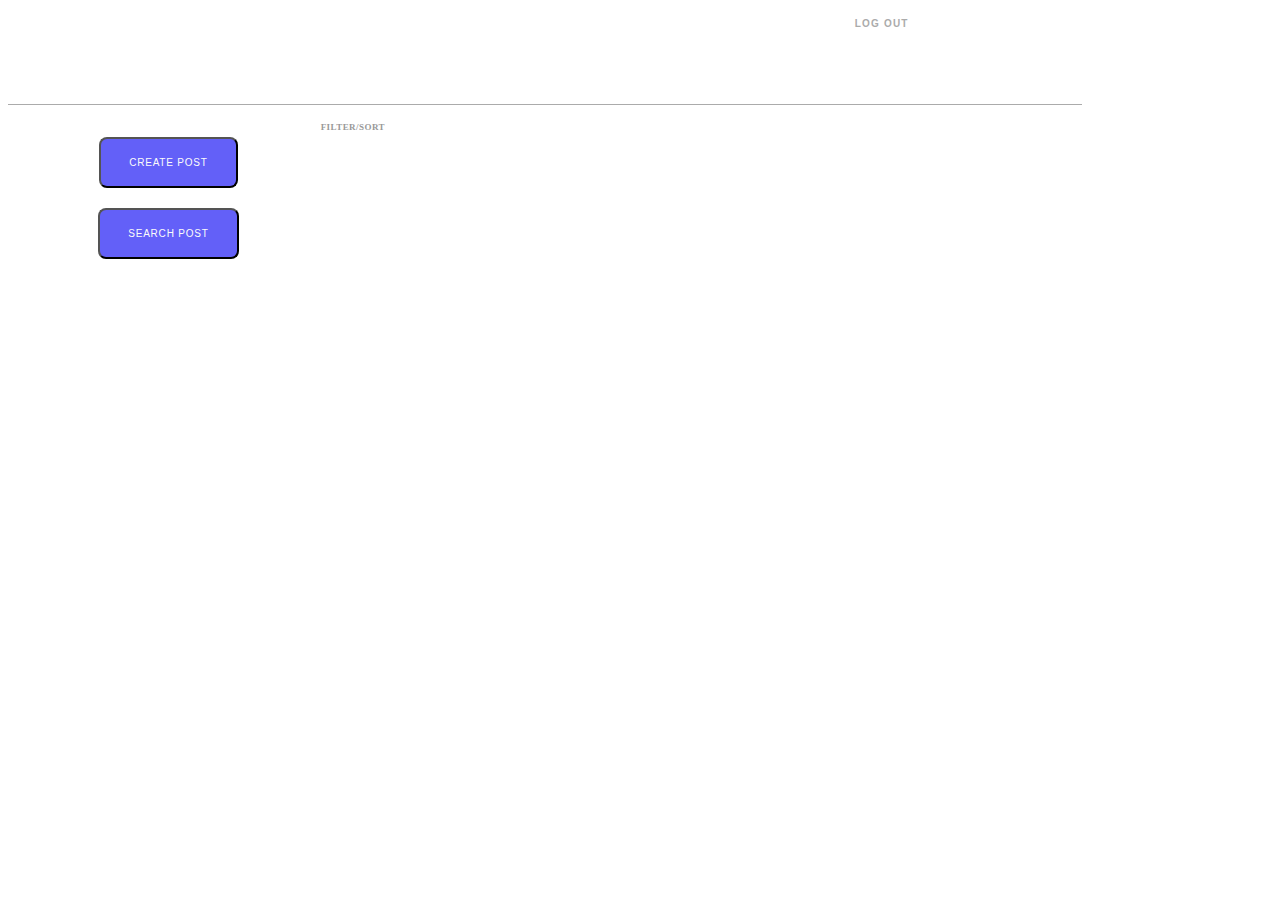
==== commit d731cf11: "signup form" ====
--- a/src/main/resources/static/home.html
+++ b/src/main/resources/static/home.html
@@ -7,15 +7,20 @@
     <script src="js/jquery.js"></script>
 </head>
 <body>
-
 <div id = "loading-icon" hidden>
     <img src="img/infinity.gif">
 </div>
 
 <div id="header">
+    <!-- For login/sign up when not logged in or for landing page
+    <div id = "login-signup" class="default-text">-->
+        <!--Log in/Sign up-->
+    <!--</div>-->
+
     <div id = "login-signup" class="default-text">
-        Log in/Sign up
-    </div>
+        Log out
+    </div>
+
     <!--<div class = "login-signup-box">-->
         <!--<div class="title">Sign up with </div>-->
         <!--<div id="social-login">-->
